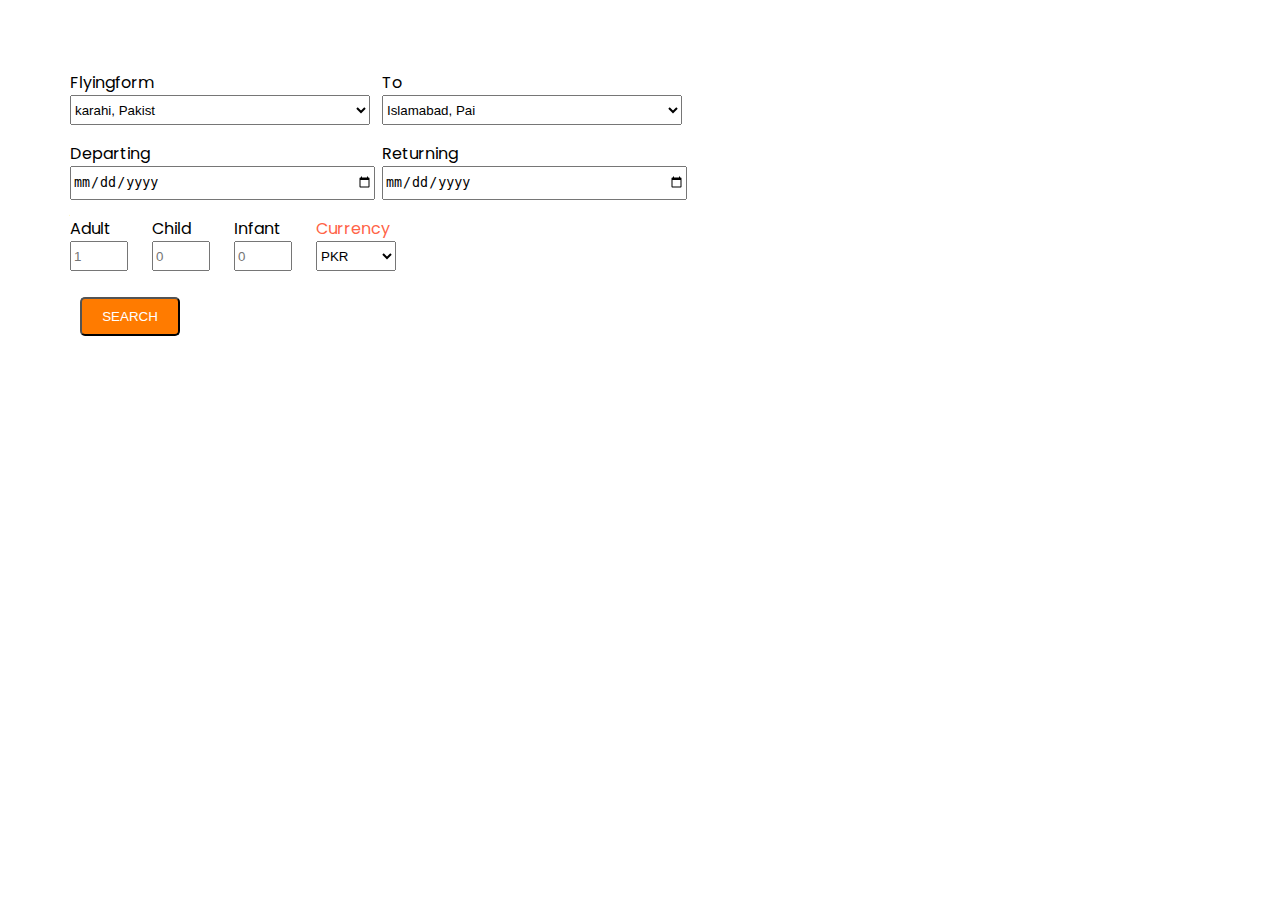
==== booking.html @ 19e69c57 "booking" ====
<!DOCTYPE html>
<html lang="en">
<head>
    <meta charset="UTF-8">
    <meta name="viewport" content="width=device-width, initial-scale=1.0">
    <title>Document</title>
    <link rel="stylesheet" href="stylebookling.css">
    <link href="https://fonts.googleapis.com/css?family=Poppins&display=swap" rel="stylesheet">
</head>
<body>
    <div class="container">

        <div class="wrapper">

            <div class="form">
                <form action="">
        
        <div class="top">

            <div class="form-group">
        <label for="">Flyingform</label>
        <select id="location">
            <option value="karahi, Pakist">karahi, Pakist</option>
            <option value="Roma, Italy">Roma, Italy</option>
            <option value="New Delhi, India">New Delhi, India</option>
            <option value="Kuala Lumpur, Malaysia">Kuala Lumpur, Malaysia</option>
          </select>
        </div>

        <div class="form-group">
        <label>To</label>
        <select id="location">
            <option value="Islamabad, Pai">Islamabad, Pai</option>
            <option value="Tokyo, Japan">Tokyo, Japan</option>
            <option value="Bankok, Thailand">Bankok, Thailand</option>
            <option value="Berlin, Germany">Berlin, Germany</option>
          </select>
        </div>

        <div class="form-group">
        <label>Departing</label>
        <input type="date" name="bday" min="2020-02-10">
        </div>

        <div class="form-group">
        <label>Returning</label>
        <input type="date" name="bday" min="2020-02-11">
        </div>

    <div class="lower">
        <div class="form-group">
            <label>Adult</label>
            <input type="number" name="adult" min="0" class="adult" placeholder="1">
        </div>
        
        <div class="form-group">
        <label>Child</label>
        <input type="number" name="child" min="0" class="child" placeholder="0">
        </div>

        <div class="form-group">
        <label>Infant</label>
        <input type="number" name="infant" min="0" class="infant" placeholder="0">
        </div>

        <div class="form-group">
        <label class="curren">Currency</label>
        <select id="Currency" class="currency">
            <option value="Currency">PKR</option>
            <option value="Currency">USD</option>
            <option value="Currency">EUR</option>
            <option value="Currency">THB</option>
          </select>
        </div>

    </div>



        
        
                <br><button>SEARCH</button>
            </form>
        </div>
    </div>
</div>


</body>
</html>
---- stylebookling.css ----
body{
    font-family: 'Poppins', sans-serif;
    box-sizing: border-box;
    margin: 20px;
    width: 50px;
    padding: 50px;
    font-size: 16px;
}


.top{
    display: grid;
    grid-template-columns: 1fr 1fr;
    grid-gap: 1rem;
}

.lower {
    display: grid;
    grid-template-columns: repeat(4,1fr);
    grid-gap: 2rem;
}

#location {
    width: 300px;
    height: 30px;
}

input {
    width: 300px;
    height: 30px;
}

.form-group {
    width: 50px;
}




/************************* buttion **********************/
button {
    background-color: rgb(255, 123, 0);
    color: white;
    border-radius: 5px;
    padding: 10px;
    margin: 10px;
    width: 100px;
}

.adult{
    width: 50px;
    height: 24px;
}
.child{
    width: 50px;
    height: 24px;
}
.infant{
    width: 50px;
    height: 24px;
}


.curren{
    color: tomato;
}

.currency{
    width: 80px;
    height: 30px;
}
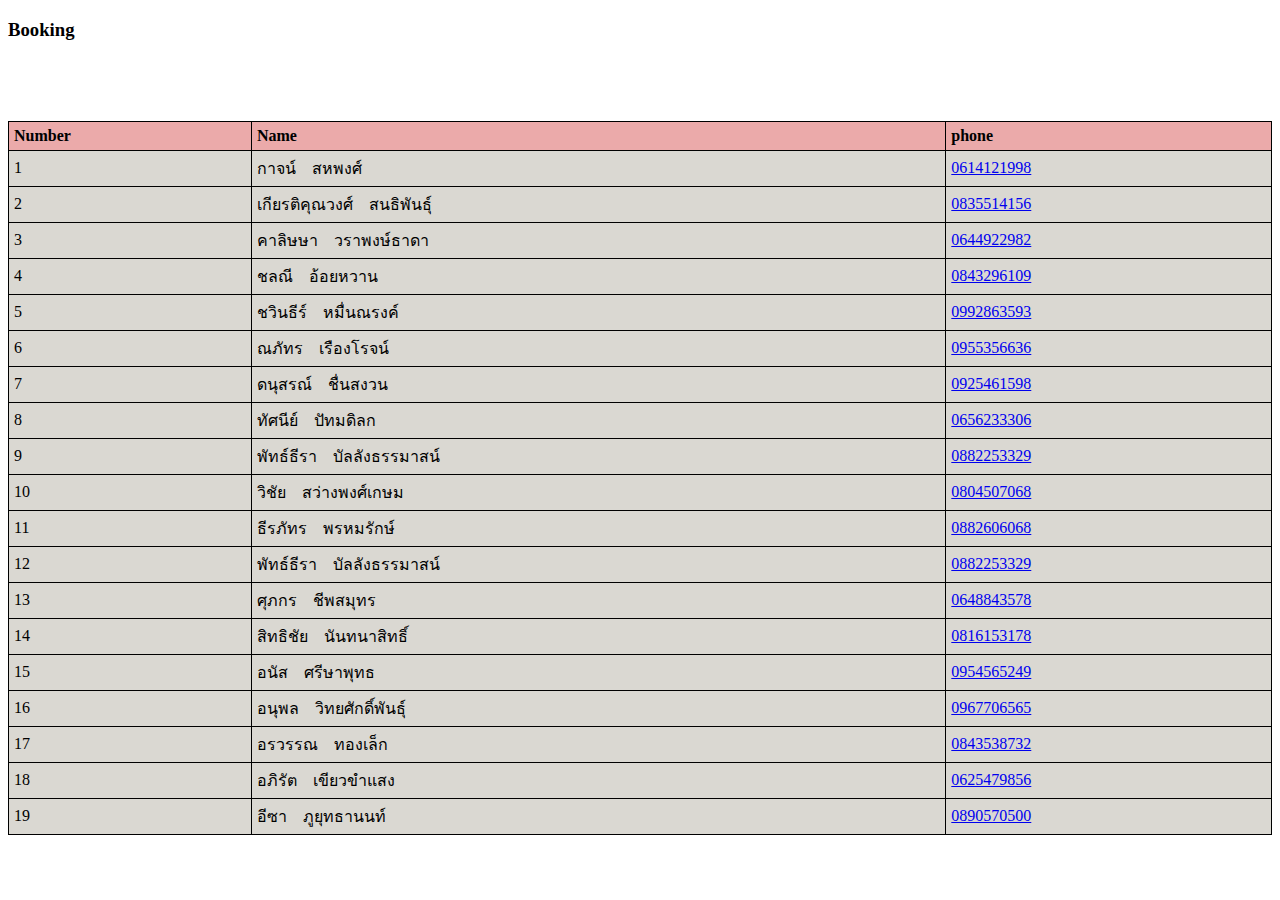
==== commit 01e7fb9c: "booking" ====
--- a/booking.html
+++ b/booking.html
@@ -4,87 +4,117 @@
     <meta charset="UTF-8">
     <meta name="viewport" content="width=device-width, initial-scale=1.0">
     <title>Document</title>
-    <link rel="stylesheet" href="stylebookling.css">
-    <link href="https://fonts.googleapis.com/css?family=Poppins&display=swap" rel="stylesheet">
+    <link rel="stylesheet" href="telcs.css">
 </head>
 <body>
-    <div class="container">
+    <h3>Booking</h1>
+        <table style="100%" id="t01">
+            <tr id="t02">
+                <th>Number</th>
+                <th>Name</th>
+                <th>phone</th>
+            </tr>
+      
+            <tr>                          
+                <td>1</td>
+                <td>กาจน์&nbsp;&nbsp;&nbsp;&nbsp;สหพงศ์</td>
+                <td><a href="tel:0614121998">0614121998</a></td>
+            </tr>
+            <tr>
+                <td>2</td>
+                <td>เกียรติคุณวงศ์&nbsp;&nbsp;&nbsp;&nbsp;สนธิพันธุ์</td>
+                <td><a href="tel:0835514156">0835514156</a></td>
 
-        <div class="wrapper">
+            </tr>
+            <tr>
+                <td>3</td>
+                <td>คาลิษษา&nbsp;&nbsp;&nbsp;&nbsp;วราพงษ์ธาดา </td>
+                <td><a href="tel:0644922982">0644922982</a></td>
 
-            <div class="form">
-                <form action="">
-        
-        <div class="top">
-
-            <div class="form-group">
-        <label for="">Flyingform</label>
-        <select id="location">
-            <option value="karahi, Pakist">karahi, Pakist</option>
-            <option value="Roma, Italy">Roma, Italy</option>
-            <option value="New Delhi, India">New Delhi, India</option>
-            <option value="Kuala Lumpur, Malaysia">Kuala Lumpur, Malaysia</option>
-          </select>
-        </div>
-
-        <div class="form-group">
-        <label>To</label>
-        <select id="location">
-            <option value="Islamabad, Pai">Islamabad, Pai</option>
-            <option value="Tokyo, Japan">Tokyo, Japan</option>
-            <option value="Bankok, Thailand">Bankok, Thailand</option>
-            <option value="Berlin, Germany">Berlin, Germany</option>
-          </select>
-        </div>
-
-        <div class="form-group">
-        <label>Departing</label>
-        <input type="date" name="bday" min="2020-02-10">
-        </div>
-
-        <div class="form-group">
-        <label>Returning</label>
-        <input type="date" name="bday" min="2020-02-11">
-        </div>
-
-    <div class="lower">
-        <div class="form-group">
-            <label>Adult</label>
-            <input type="number" name="adult" min="0" class="adult" placeholder="1">
-        </div>
-        
-        <div class="form-group">
-        <label>Child</label>
-        <input type="number" name="child" min="0" class="child" placeholder="0">
-        </div>
-
-        <div class="form-group">
-        <label>Infant</label>
-        <input type="number" name="infant" min="0" class="infant" placeholder="0">
-        </div>
-
-        <div class="form-group">
-        <label class="curren">Currency</label>
-        <select id="Currency" class="currency">
-            <option value="Currency">PKR</option>
-            <option value="Currency">USD</option>
-            <option value="Currency">EUR</option>
-            <option value="Currency">THB</option>
-          </select>
-        </div>
-
-    </div>
-
-
-
-        
-        
-                <br><button>SEARCH</button>
-            </form>
-        </div>
-    </div>
-</div>
-
-
+            </tr>
+            <tr>
+                <td>4</td>
+                <td>ชลณี&nbsp;&nbsp;&nbsp;&nbsp;อ้อยหวาน</td>
+                <td><a href="tel:0843296109">0843296109</a></td>
+            </tr>
+            <tr>
+                <td>5</td>
+                <td>ชวินธีร์&nbsp;&nbsp;&nbsp;&nbsp;หมื่นณรงค์</td>
+                <td><a href="tel:0992863593">0992863593</a></td>
+            </tr>
+            <tr>
+                <td>6</td>
+                <td>ณภัทร&nbsp;&nbsp;&nbsp;&nbsp;เรืองโรจน์</td>
+                <td><a href="tel:0955356636">0955356636</a></td>
+            </tr>
+            <tr>
+                <td>7</td>
+                <td>ดนุสรณ์&nbsp;&nbsp;&nbsp;&nbsp;ชื่นสงวน</td>
+                <td><a href="tel:0925461598">0925461598</a></td>
+            </tr>
+            <tr>
+                <td>8</td>
+                <td>ทัศนีย์&nbsp;&nbsp;&nbsp;&nbsp;ปัทมดิลก</td>
+                <td><a href="tel:0656233306">0656233306</a></td>
+            </tr>
+            <tr>
+                <td>9</td>
+                <td>พัทธ์ธีรา&nbsp;&nbsp;&nbsp;&nbsp;บัลลังธรรมาสน์</td>
+                <td><a href="tel:0882253329">0882253329</a></td>
+            </tr>
+            <tr>
+                <td>10</td>
+                <td>วิชัย&nbsp;&nbsp;&nbsp;&nbsp;สว่างพงศ์เกษม</td>
+                <td><a href="tel:0804507068">0804507068</a></td>
+            </tr>
+            <tr>
+                <td>11</td>
+                <td>ธีรภัทร&nbsp;&nbsp;&nbsp;&nbsp;พรหมรักษ์</td>
+                <td><a href="tel:0882606068">0882606068</a></td>
+            </tr>
+            <tr>
+                <td>12</td>
+                <td>พัทธ์ธีรา&nbsp;&nbsp;&nbsp;&nbsp;บัลลังธรรมาสน์</td>
+                <td><a href="tel:0882253329">0882253329</a></td>
+            </tr>
+            <tr>
+                <td>13</td>
+                <td>ศุภกร&nbsp;&nbsp;&nbsp;&nbsp;ชีพสมุทร</td>
+                <td><a href="tel:0648843578">0648843578</a></td>
+            </tr>
+            <tr>
+                <td>14</td>
+                <td>สิทธิชัย&nbsp;&nbsp;&nbsp;&nbsp;นันทนาสิทธิ์</td>
+                <td><a href="tel:0816153178">0816153178</a></td>
+            </tr>
+            <tr>
+                <td>15</td>
+                <td>อนัส&nbsp;&nbsp;&nbsp;&nbsp;ศรีษาพุทธ </td>
+                <td><a href="tel:0954565249">0954565249</a></td>
+            </tr>
+            <tr>
+                <td>16</td>
+                <td>อนุพล&nbsp;&nbsp;&nbsp;&nbsp;วิทยศักดิ์พันธุ์</td>
+                <td><a href="tel:0967706565">0967706565</a></td>
+            </tr>
+            <tr>
+                <td>17</td>
+                <td>อรวรรณ&nbsp;&nbsp;&nbsp;&nbsp;ทองเล็ก</td>
+                <td><a href="tel:0843538732">0843538732</a></td>
+            </tr>
+            <tr>
+                <td>18</td>
+                <td>อภิรัต&nbsp;&nbsp;&nbsp;&nbsp;เขียวขำแสง</td>
+                <td><a href="tel:0625479856">0625479856</a></td>
+            </tr>
+            <tr>
+                <td>19</td>
+                <td>อีซา&nbsp;&nbsp;&nbsp;&nbsp;ภูยุทธานนท์</td>
+                <td><a href="tel:0890570500">0890570500</a></td>
+            </tr>
+           
+    
+         
+        </table>
 </body>
 </html>--- a/telcs.css
+++ b/telcs.css
@@ -0,0 +1,19 @@
+table, th, td {
+    border: 1px solid black;
+    border-collapse: collapse;
+    margin-top: 80px;
+  }
+  th, td {
+    padding: 5px;
+  }
+  th {
+    text-align: left;
+  }
+  table#t01{
+      width: 100%;
+      background-color: rgb(218, 216, 210);
+  }
+  tr#t02{
+      width: 100%;
+      background-color: rgb(235, 170, 170);
+  }